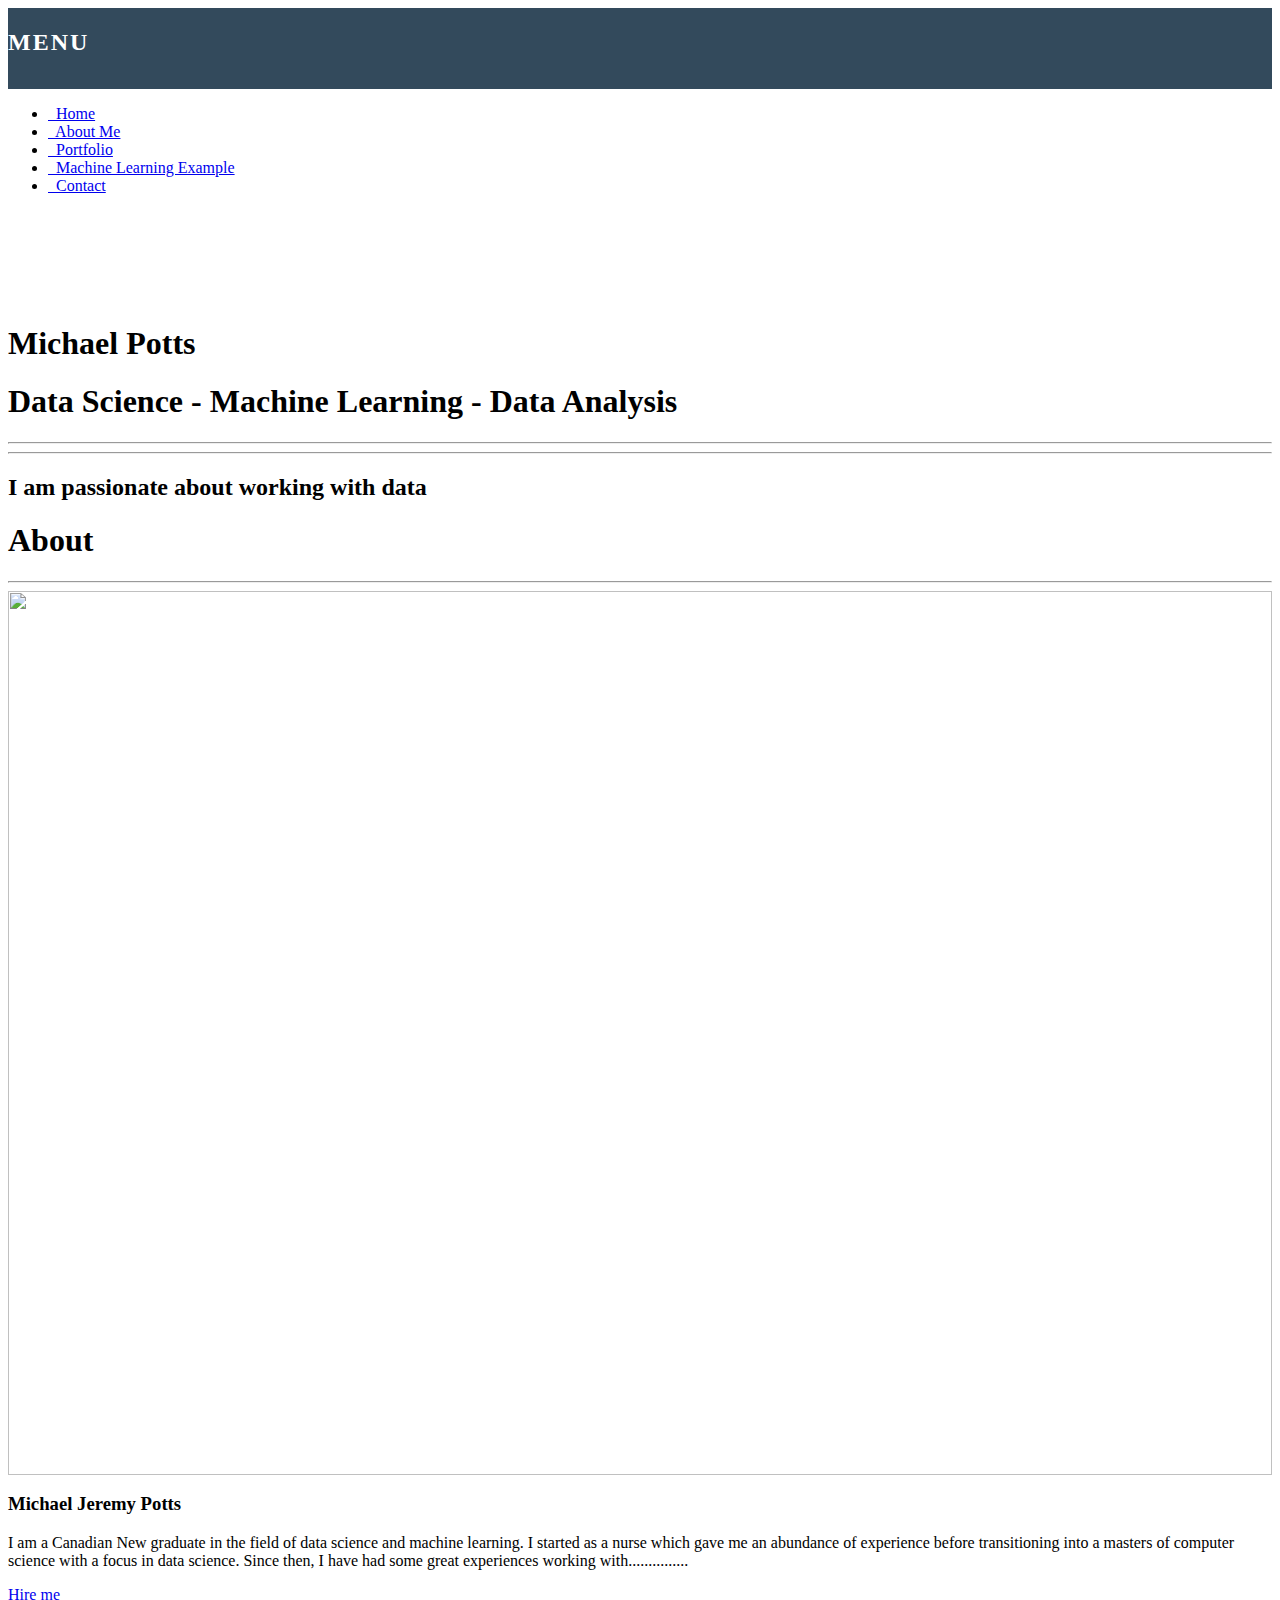
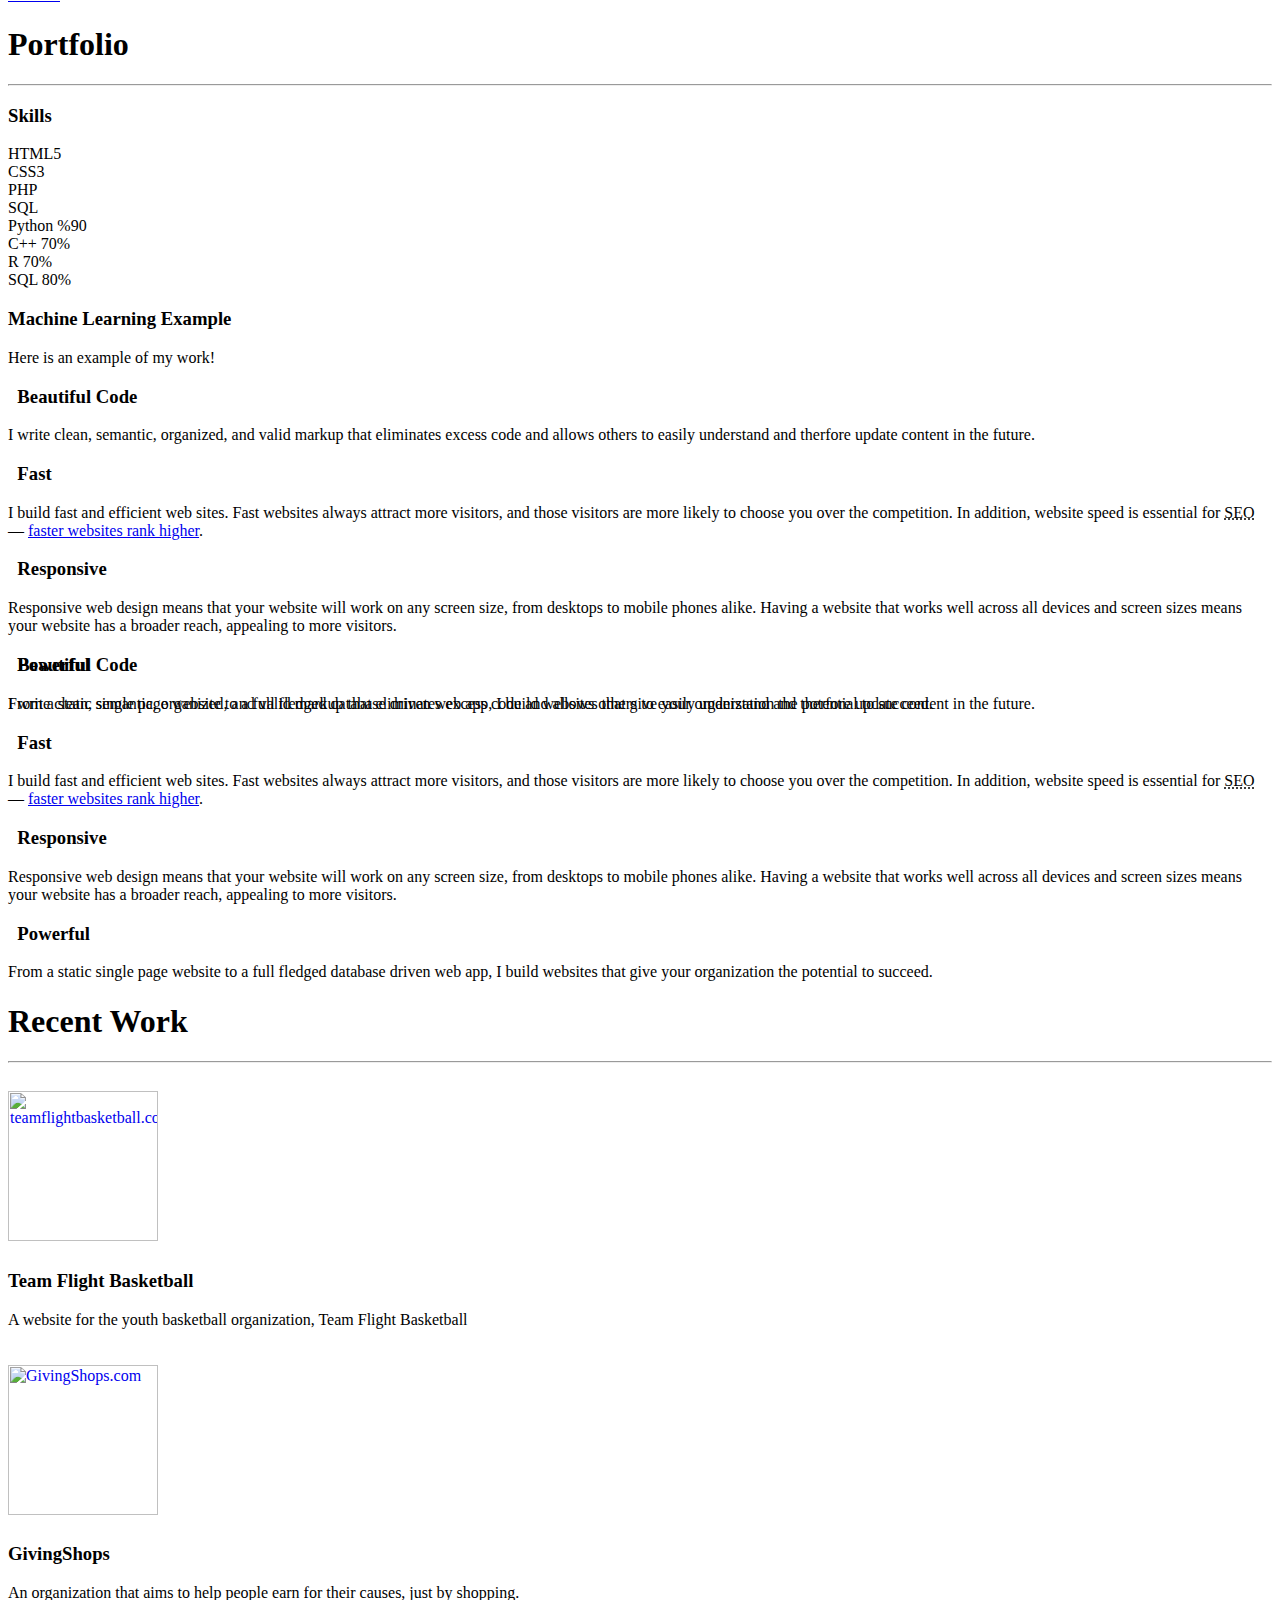
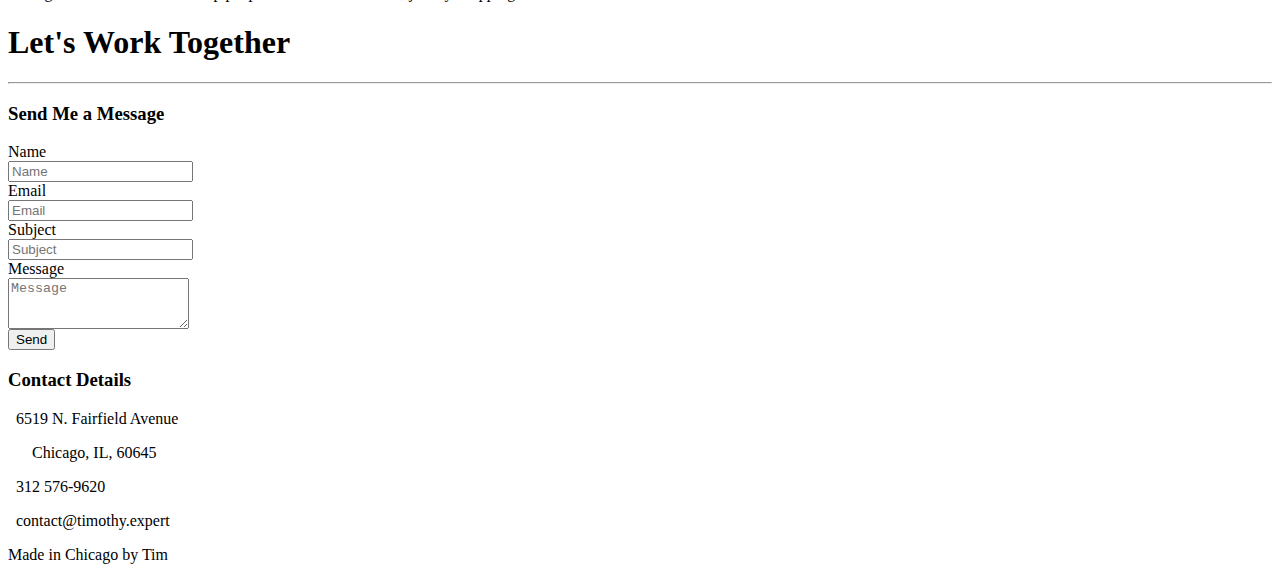
==== index2.html @ 887fa591 "Create index2.html" ====
<html lang="en">
<body>

  <nav class="main-nav" id="main-nav">
    <div style="height:80px;background: rgb(51,74,92);padding-top: 1px;"><h2 class="text-center" style="color:#fff; letter-spacing:2px;">MENU</h2></div>
    <ul class="nav nav-pills nav-stacked">
      <li class="active"><a href="#"><i class="fa fa-home fa-fw"></i>&nbsp; Home</a></li>
      <li><a href="#about"><i class="fa fa-user fa-fw"></i>&nbsp; About Me</a></li>
      <li><a href="#what-i-do"><i class="fa fa-signal fa-fw"></i>&nbsp; Portfolio</a></li>
      <li><a href="#work"><i class="fa fa-briefcase fa-fw"></i>&nbsp; Machine Learning Example</a></li>
      <li><a href="#contact"><i class="fa fa-envelope-o fa-fw"></i>&nbsp; Contact</a></li>
    </ul>
  </nav>

  <div class="page-wrap">

    <div class="jumbotron">
      <div style="margin-top:130px" class="container">
        <a href="#main-nav" class="h5 open-menu"><i style="color:#fff; position: relative; bottom:120px; cursor:pointer;" class="fa fa-bars fa-2x fa-fw"></i></a>
        <a href="#" class="h5 close-menu"><i style="color:#fff; position: relative; bottom:120px; cursor:pointer;" class="fa fa-times fa-2x fa-fw"></i></a>
        <h1>Michael Potts</h1>
        <div class="spacer"></div>
        <h1>Data Science - Machine Learning - Data Analysis</h1>
        <div class="spacer"></div>
        <hr><hr>
        <h2 class="text-center">I am passionate about working with data</h2>
      </div>
    </div>

    <div class="section" id="about"><h1>About</h1><hr></div>

    <div class="container">
      <div class="row">
        <div class="col-md-4">
          <div class="well">
            <img src="" style="height:100%; width:100%">
          </div>
        </div>
        <div class="col-md-8">
          <div class="well">
            <h3>Michael Jeremy Potts</h3>
            <p>I am a Canadian New graduate in the field of data science and machine learning. I started as a nurse which gave me an abundance of experience before transitioning into a masters of computer science with a focus in data science. Since then, I have had some great experiences working with...............</p>
            <p><a href="#form" class="btn btn-default">Hire me</a></p>
          </div>
        </div>
      </div><!--/.row-->
    </div><!--/.container-->

    <div class="section" id="what-i-do"><h1>Portfolio</h1><hr></div>

    <div class="container">
      <div class="row">
        <div class="col-md-8">
          <div class="well">
            <h3>Skills</h3>
            <div class="spacer"></div><div class="spacer"></div>
            <div class="row">
              <div class="col-md-4">
                <div class="html"></div> <h4 style="font-weight: 400; display: inline;">HTML5</h4><br>
                <div class="css"></div> <h4 style="font-weight: 400; display: inline;">CSS3</h4><br>
                <div class="php"></div> <h4 style="font-weight: 400; display: inline;">PHP</h4><br>
                <div class="sql"></div> <h4 style="font-weight: 400; display: inline; margin-bottom:5px;">SQL</h4>
              </div>
              <div class="col-md-8">
                <div class="progress">
                  <div class="progress-bar progress-bar-html" role="progressbar" aria-valuenow="90" aria-valuemin="0" aria-valuemax="100" style="width: 90%">
                    <span class="sr-only">Python %90</span>
                  </div>
                </div>
                <div class="progress">
                  <div class="progress-bar progress-bar-css" role="progressbar" aria-valuenow="70" aria-valuemin="0" aria-valuemax="100" style="width: 70%">
                    <span class="sr-only">C++ 70%</span>
                  </div>
                </div>
                <div class="progress">
                  <div class="progress-bar progress-bar-php" role="progressbar" aria-valuenow="70" aria-valuemin="0" aria-valuemax="100" style="width: 70%">
                    <span class="sr-only">R 70%</span>
                  </div>
                </div>
                <div class="progress">
                  <div class="progress-bar progress-bar-sql" role="progressbar" aria-valuenow="80" aria-valuemin="0" aria-valuemax="100" style="width: 80%">
                    <span class="sr-only">SQL 80%</span>
                  </div>
                </div>
              </div><!--/.col-6-->
            </div>
          </div>
        </div>
        <div class="col-md-4">
          <div class="well">
            <h3>Machine Learning Example</h3>
            <p>Here is an example of my work!</p>
          </div>
        </div>
      </div><!--/.row-->
    </div><!--/.container-->
    <div class="work visible-lg" style="height:250px !important;">
      <div class="container">
        <div class="row">
          <div class="col-md-3">
            <h3><i class="fa fa-code"></i>&nbsp; Beautiful Code</h3>
            <p>I write clean, semantic, organized, and valid markup that eliminates excess code and allows others to easily understand and therfore update content in the future.</p>
          </div>
          <div class="col-md-3">
            <h3><i class="fa fa-fighter-jet"></i>&nbsp; Fast</h3>
            <p>I build fast and efficient web sites. Fast websites always attract more visitors, and those visitors are more likely to choose you over the competition. In addition, website speed is essential for <abbr title="Search Engine Optimization">SEO</abbr> &mdash; <a href="http://moz.com/blog/how-website-speed-actually-impacts-search-ranking">faster websites rank higher</a>.</p>
          </div>
          <div class="col-md-3">
            <h3><i class="fa fa-arrows-alt"></i>&nbsp; Responsive</h3>
            <p>Responsive web design means that your website will work on any screen size, from desktops to mobile phones alike. Having a website that works well across all devices and screen sizes means your website has a broader reach, appealing to more visitors.</p>
          </div>
          <div class="col-md-3">
            <h3><i class="fa fa-bolt"></i>&nbsp; Powerful</h3>
            <p>From a static single page website to a full fledged database driven web app, I build websites that give your organization the potential to succeed.</p>
          </div>
        </div><!--/.row-->
      </div><!--/.container-->
    </div><!--/.work-->
    <!--mobile work-->
    <div class="container hidden-lg">
      <div class="row">
        <div class="col-md-12 col-sm-12 col-xs-12">
          <div class="well">
            <h3><i class="fa fa-code"></i>&nbsp; Beautiful Code</h3>
            <p>I write clean, semantic, organized, and valid markup that eliminates excess code and allows others to easily understand and therfore update content in the future.</p>
          </div>
        </div>
        <div class="col-md-12 col-sm-12 col-xs-12">
          <div class="well">
            <h3><i class="fa fa-fighter-jet"></i>&nbsp; Fast</h3>
            <p>I build fast and efficient web sites. Fast websites always attract more visitors, and those visitors are more likely to choose you over the competition. In addition, website speed is essential for <abbr title="Search Engine Optimization">SEO</abbr> &mdash; <a href="http://moz.com/blog/how-website-speed-actually-impacts-search-ranking">faster websites rank higher</a>.</p>
          </div>
        </div>
        <div class="col-md-12 col-sm-12 col-xs-12">
          <div class="well">
            <h3><i class="fa fa-arrows-alt"></i>&nbsp; Responsive</h3>
            <p>Responsive web design means that your website will work on any screen size, from desktops to mobile phones alike. Having a website that works well across all devices and screen sizes means your website has a broader reach, appealing to more visitors.</p>
          </div>
        </div>
        <div class="col-md-12 col-sm-12 col-xs-12">
          <div class="well">
            <h3><i class="fa fa-bolt"></i>&nbsp; Powerful</h3>
            <p>From a static single page website to a full fledged database driven web app, I build websites that give your organization the potential to succeed.</p>
          </div>
        </div>
      </div><!--/.row-->
    </div><!--/.container and mobile work-->


    <div class="section" id="work"><h1>Recent Work</h1><hr></div>

    <div class="container">
      <div class="row">
        <div class="col-md-6">
          <div class="well">
            <a href="http://teamflightbasketball.com"><img src="http://timothy.expert/codepen-resources/teamflightbasketball.png" alt="teamflightbasketball.com" height="150px" class="pull-left" style="padding-right: 15px; padding-bottom: 10px; padding-top:20px;"></a>
            <h3>Team Flight Basketball</h3>
            <p>A website for the youth basketball organization, Team Flight Basketball</p>
            <div class="spacer"></div><div class="spacer"></div>
          </div>
        </div>
        <div class="col-md-6">
          <div class="well">
            <a href="http://givingshops.com"><img src="http://timothy.expert/codepen-resources/givingshops.png" alt="GivingShops.com" height="150px" class="pull-left" style="padding-right: 15px; padding-bottom: 10px; padding-top:20px;"></a>
            <h3>GivingShops</h3>
            <p>An organization that aims to help people earn for their causes, just by shopping.</p>
            <div class="spacer"></div><div class="spacer"></div>
          </div>
        </div>
      </div><!--/.row-->
    </div><!--/.container-->


    <!--<div class="hidden-xs"><div class="work-together" id="contact">LETS WORK TOGETHER</div></div>-->
    <div class="section" id="contact"><h1>Let&apos;s Work Together</h1><hr></div>

    <div class="work-together">
      <div class="container">
        <div class="row">
          <div class="col-lg-8 col-md-8 col-sm-12 col-xs-12">
            <h3>Send Me a Message</h3>
            <div class="spacer"></div>
            <form class="form-horizontal" role="form" id="form" method="post">
              <div class="form-group">
                <label for="name" class="col-sm-2 control-label">Name</label>
                <div class="col-sm-10">
                  <input type="text" class="contact form-control" name="name" id="name" placeholder="Name">
                </div>
              </div>
              <div class="form-group">
                <label for="email" class="col-sm-2 control-label">Email</label>
                <div class="col-sm-10">
                  <input type="email" class="contact form-control" name="email" id="email" placeholder="Email">
                </div>
              </div>
              <div class="form-group">
                <label for="subject" class="col-sm-2 control-label">Subject</label>
                <div class="col-sm-10">
                  <input type="text" class="contact form-control" name="subject" id="subject" placeholder="Subject">
                </div>
              </div>
              <div class="form-group">
                <label for="message" class="col-sm-2 control-label">Message</label>
                <div class="col-sm-10">
                  <textarea class="contact form-control" rows="3" name="message" id="message" placeholder="Message"></textarea>
                </div>
              </div>
              <div class="form-group">
                <div class="col-sm-offset-2 col-sm-10">
                  <input type="submit" value="Send" class="btn btn-default" name="submit">
                </div>
              </div>
            </form>
          </div><!--/.col-->
          <div class="col-lg-4 col-md-4 hidden-sm hidden-xs">
            <h3>Contact Details</h3><div class="spacer"></div>
            <p class="lead" style="margin-bottom:0px;"><i class="fa fa-map-marker"></i>&nbsp; 6519 N. Fairfield Avenue</p><p class="lead" style="text-indent:24px">Chicago, IL, 60645</p>
            <p class="lead"><i class="fa fa-phone"></i>&nbsp; 312 576-9620</p>
            <p class="lead"><i class="fa fa-envelope"></i>&nbsp; contact@timothy.expert</p>
          </div>
        </div><!--/.row-->
      </div><!--/.container-->
      <div class="container hidden-sm hidden-xs"><div class="spacer"></div><div class="spacer"></div><footer><p class="pull-right">Made in Chicago by Tim</p></footer></div>
    </div><!--/.work-together-->

  </div><!--/.page-wrap-->
</body>
</html>
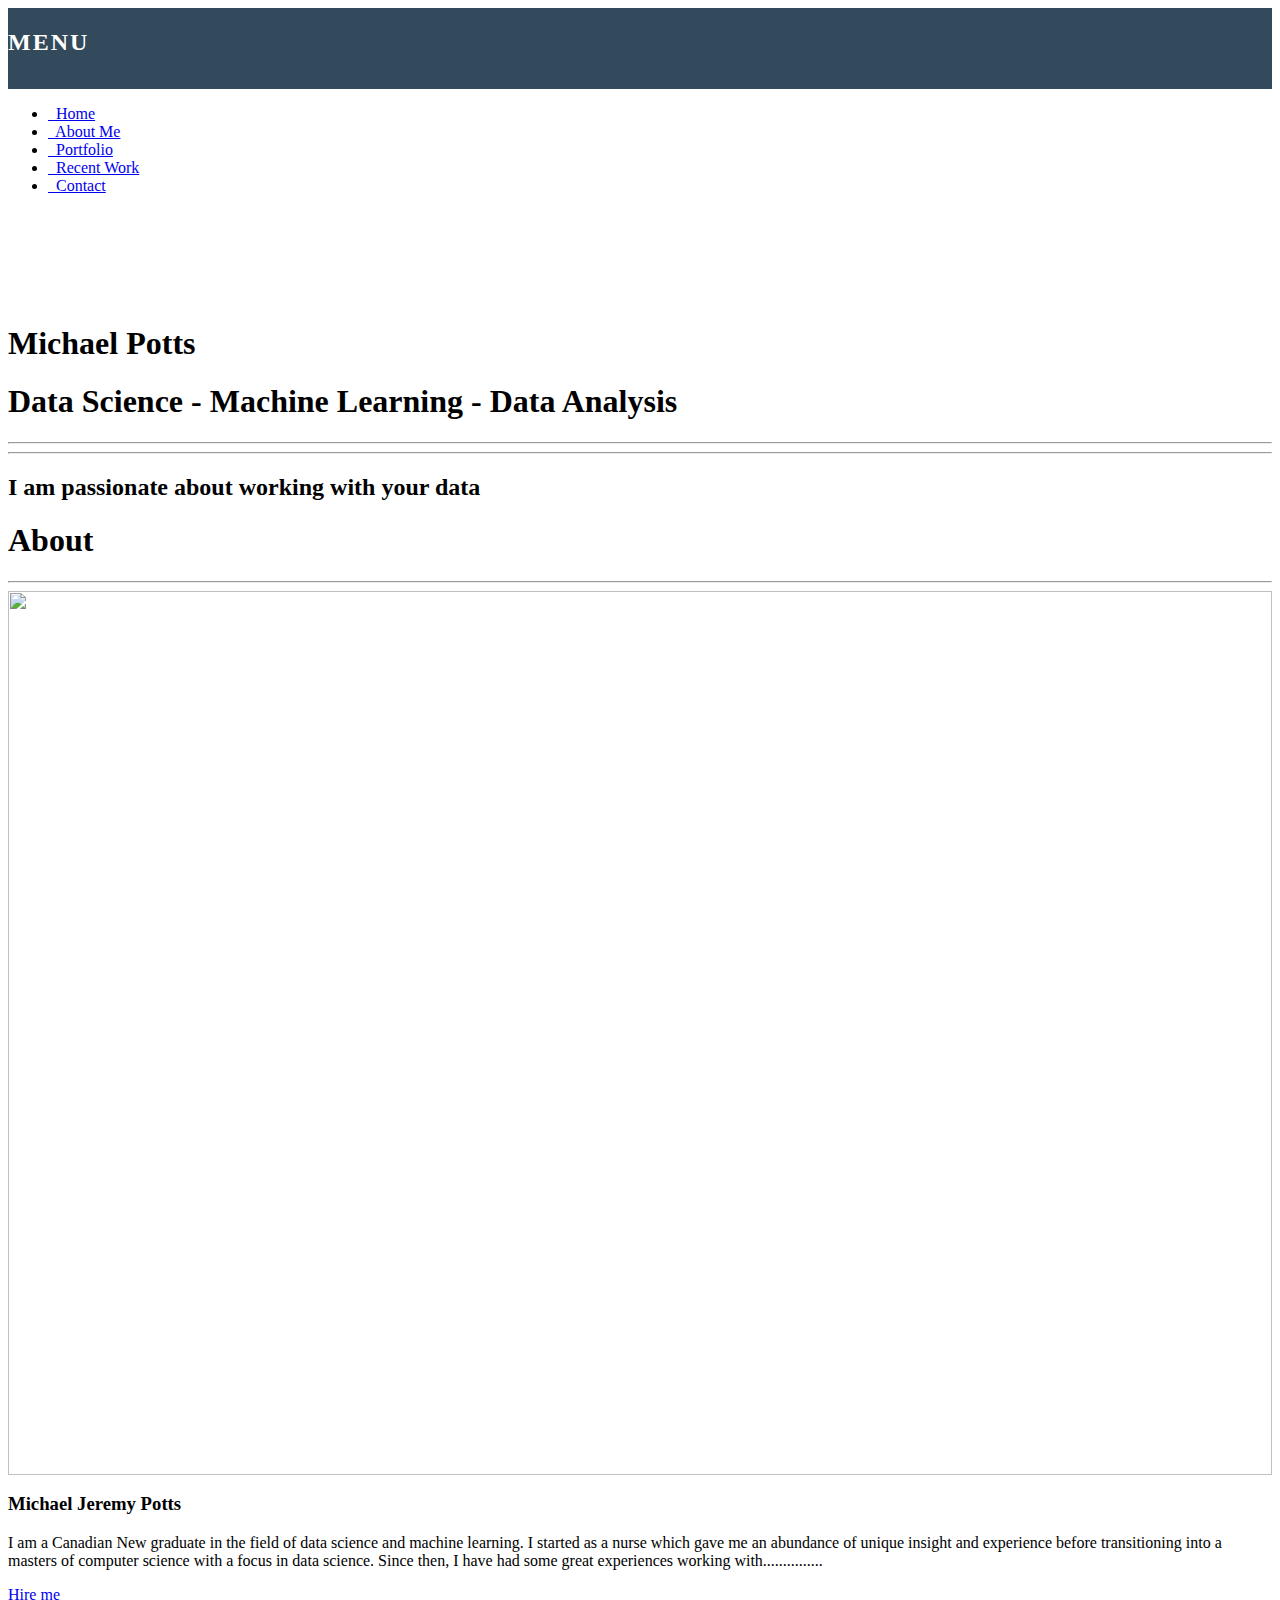
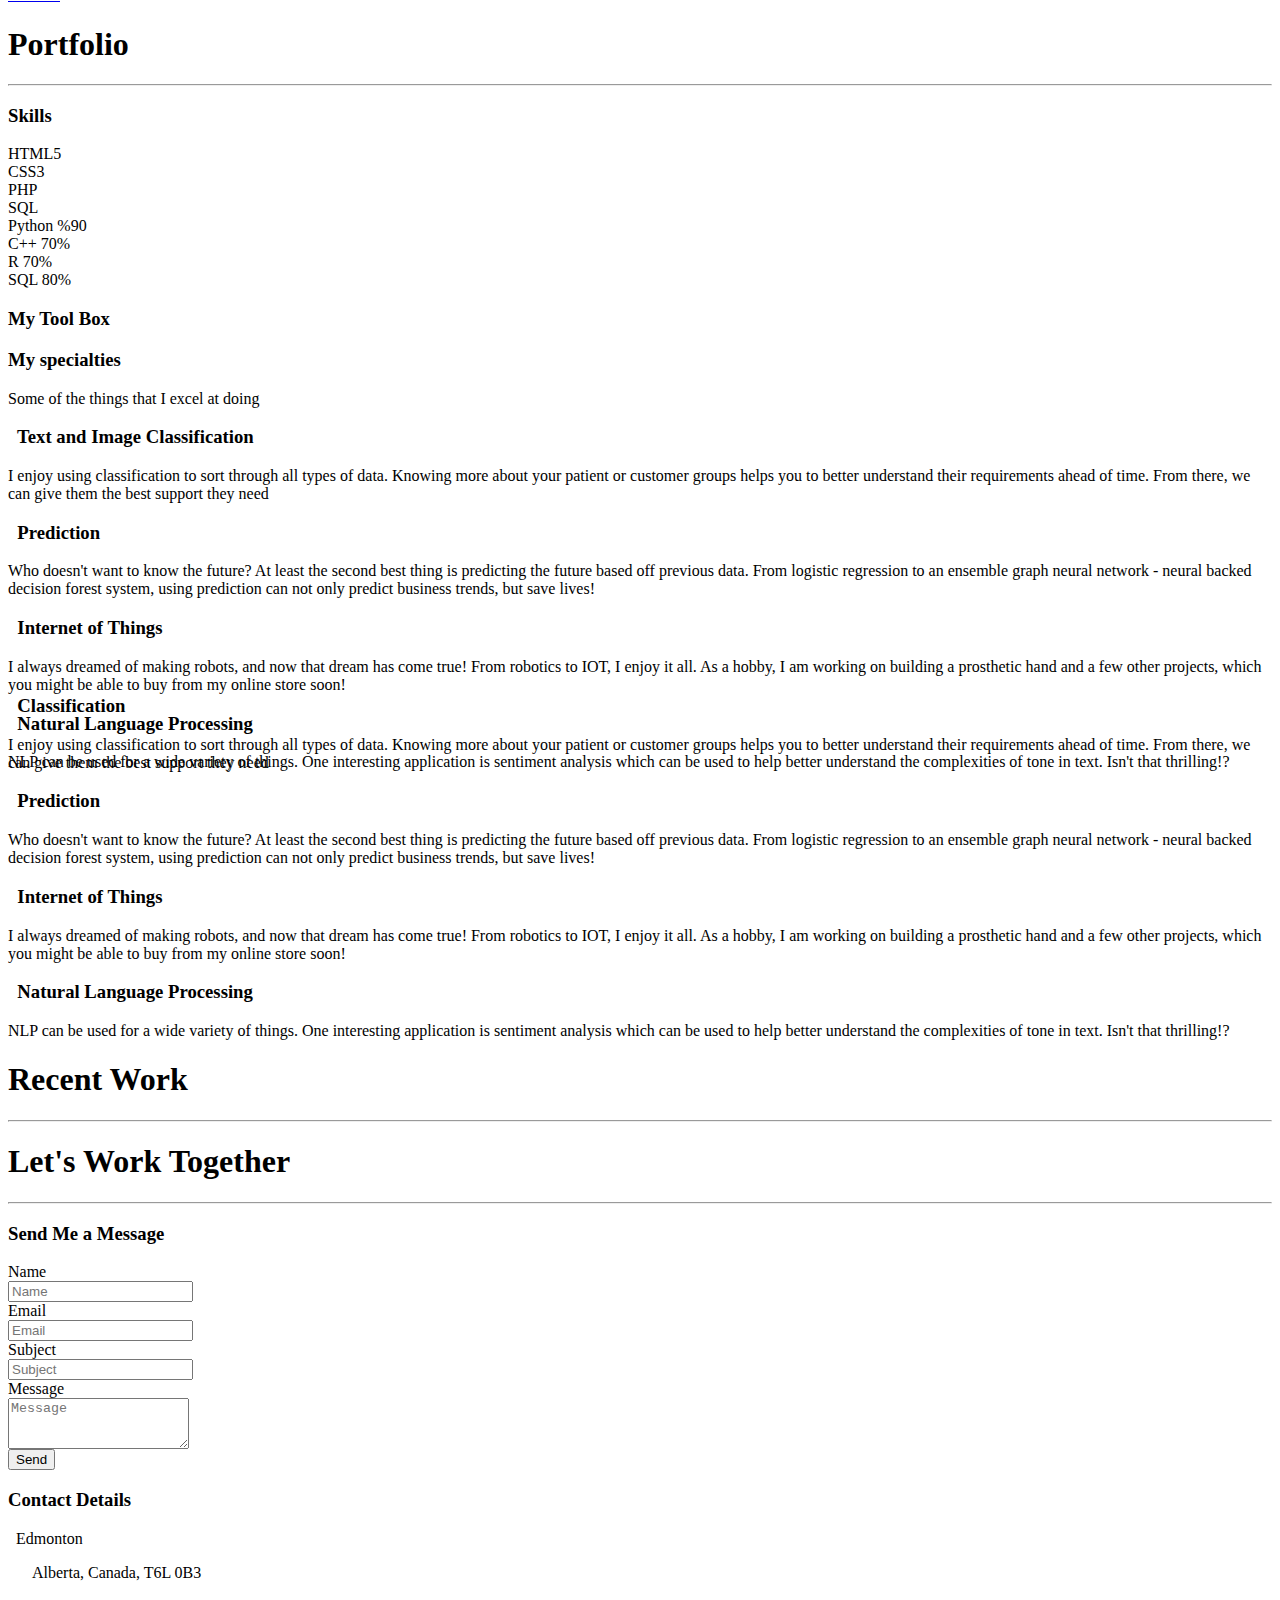
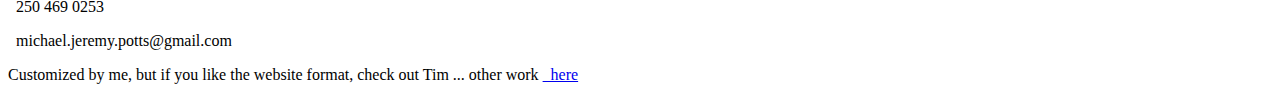
==== commit 5e03682e: "Update index2.html" ====
--- a/index2.html
+++ b/index2.html
@@ -7,7 +7,7 @@
       <li class="active"><a href="#"><i class="fa fa-home fa-fw"></i>&nbsp; Home</a></li>
       <li><a href="#about"><i class="fa fa-user fa-fw"></i>&nbsp; About Me</a></li>
       <li><a href="#what-i-do"><i class="fa fa-signal fa-fw"></i>&nbsp; Portfolio</a></li>
-      <li><a href="#work"><i class="fa fa-briefcase fa-fw"></i>&nbsp; Machine Learning Example</a></li>
+      <li><a href="#work"><i class="fa fa-briefcase fa-fw"></i>&nbsp; Recent Work</a></li>
       <li><a href="#contact"><i class="fa fa-envelope-o fa-fw"></i>&nbsp; Contact</a></li>
     </ul>
   </nav>
@@ -23,7 +23,7 @@
         <h1>Data Science - Machine Learning - Data Analysis</h1>
         <div class="spacer"></div>
         <hr><hr>
-        <h2 class="text-center">I am passionate about working with data</h2>
+        <h2 class="text-center">I am passionate about working with your data</h2>
       </div>
     </div>
 
@@ -39,7 +39,7 @@
         <div class="col-md-8">
           <div class="well">
             <h3>Michael Jeremy Potts</h3>
-            <p>I am a Canadian New graduate in the field of data science and machine learning. I started as a nurse which gave me an abundance of experience before transitioning into a masters of computer science with a focus in data science. Since then, I have had some great experiences working with...............</p>
+            <p>I am a Canadian New graduate in the field of data science and machine learning. I started as a nurse which gave me an abundance of unique insight and experience before transitioning into a masters of computer science with a focus in data science. Since then, I have had some great experiences working with...............</p>
             <p><a href="#form" class="btn btn-default">Hire me</a></p>
           </div>
         </div>
@@ -84,12 +84,13 @@
                 </div>
               </div><!--/.col-6-->
             </div>
+            <h3>My Tool Box</h3> <!-- fill in tool box-->
           </div>
         </div>
         <div class="col-md-4">
           <div class="well">
-            <h3>Machine Learning Example</h3>
-            <p>Here is an example of my work!</p>
+            <h3>My specialties</h3>
+            <p>Some of the things that I excel at doing</p>
           </div>
         </div>
       </div><!--/.row-->
@@ -98,20 +99,20 @@
       <div class="container">
         <div class="row">
           <div class="col-md-3">
-            <h3><i class="fa fa-code"></i>&nbsp; Beautiful Code</h3>
-            <p>I write clean, semantic, organized, and valid markup that eliminates excess code and allows others to easily understand and therfore update content in the future.</p>
-          </div>
-          <div class="col-md-3">
-            <h3><i class="fa fa-fighter-jet"></i>&nbsp; Fast</h3>
-            <p>I build fast and efficient web sites. Fast websites always attract more visitors, and those visitors are more likely to choose you over the competition. In addition, website speed is essential for <abbr title="Search Engine Optimization">SEO</abbr> &mdash; <a href="http://moz.com/blog/how-website-speed-actually-impacts-search-ranking">faster websites rank higher</a>.</p>
-          </div>
-          <div class="col-md-3">
-            <h3><i class="fa fa-arrows-alt"></i>&nbsp; Responsive</h3>
-            <p>Responsive web design means that your website will work on any screen size, from desktops to mobile phones alike. Having a website that works well across all devices and screen sizes means your website has a broader reach, appealing to more visitors.</p>
-          </div>
-          <div class="col-md-3">
-            <h3><i class="fa fa-bolt"></i>&nbsp; Powerful</h3>
-            <p>From a static single page website to a full fledged database driven web app, I build websites that give your organization the potential to succeed.</p>
+            <h3><i class="fa fa-code"></i>&nbsp; Text and Image Classification</h3> <!--Need to change symbols in css-->
+            <p>I enjoy using classification to sort through all types of data. Knowing more about your patient or customer groups helps you to better understand their requirements ahead of time. From there, we can give them the best support they need</p>
+          </div>
+          <div class="col-md-3">
+            <h3><i class="fa fa-arrows-alt"></i>&nbsp; Prediction</h3>
+            <p>Who doesn't want to know the future? At least the second best thing is predicting the future based off previous data. From logistic regression to an ensemble graph neural network - neural backed decision forest system, using prediction can not only predict business trends, but save lives!</p>
+          </div>
+          <div class="col-md-3">
+            <h3><i class="fa fa-fighter-jet"></i>&nbsp; Internet of Things</h3>
+            <p>I always dreamed of making robots, and now that dream has come true! From robotics to IOT, I enjoy it all. As a hobby, I am working on building a prosthetic hand and a few other projects, which you might be able to buy from my online store soon!</p>
+          </div>
+          <div class="col-md-3">
+            <h3><i class="fa fa-bolt"></i>&nbsp; Natural Language Processing</h3>
+            <p>NLP can be used for a wide variety of things. One interesting application is sentiment analysis which can be used to help better understand the complexities of tone in text. Isn't that thrilling!?</p>
           </div>
         </div><!--/.row-->
       </div><!--/.container-->
@@ -121,35 +122,35 @@
       <div class="row">
         <div class="col-md-12 col-sm-12 col-xs-12">
           <div class="well">
-            <h3><i class="fa fa-code"></i>&nbsp; Beautiful Code</h3>
-            <p>I write clean, semantic, organized, and valid markup that eliminates excess code and allows others to easily understand and therfore update content in the future.</p>
-          </div>
-        </div>
-        <div class="col-md-12 col-sm-12 col-xs-12">
-          <div class="well">
-            <h3><i class="fa fa-fighter-jet"></i>&nbsp; Fast</h3>
-            <p>I build fast and efficient web sites. Fast websites always attract more visitors, and those visitors are more likely to choose you over the competition. In addition, website speed is essential for <abbr title="Search Engine Optimization">SEO</abbr> &mdash; <a href="http://moz.com/blog/how-website-speed-actually-impacts-search-ranking">faster websites rank higher</a>.</p>
-          </div>
-        </div>
-        <div class="col-md-12 col-sm-12 col-xs-12">
-          <div class="well">
-            <h3><i class="fa fa-arrows-alt"></i>&nbsp; Responsive</h3>
-            <p>Responsive web design means that your website will work on any screen size, from desktops to mobile phones alike. Having a website that works well across all devices and screen sizes means your website has a broader reach, appealing to more visitors.</p>
-          </div>
-        </div>
-        <div class="col-md-12 col-sm-12 col-xs-12">
-          <div class="well">
-            <h3><i class="fa fa-bolt"></i>&nbsp; Powerful</h3>
-            <p>From a static single page website to a full fledged database driven web app, I build websites that give your organization the potential to succeed.</p>
+            <h3><i class="fa fa-code"></i>&nbsp; Classification</h3>
+            <p>I enjoy using classification to sort through all types of data. Knowing more about your patient or customer groups helps you to better understand their requirements ahead of time. From there, we can give them the best support they need</p>
+          </div>
+        </div>
+        <div class="col-md-12 col-sm-12 col-xs-12">
+          <div class="well">
+            <h3><i class="fa fa-arrows-alt"></i>&nbsp; Prediction</h3>
+            <p>Who doesn't want to know the future? At least the second best thing is predicting the future based off previous data. From logistic regression to an ensemble graph neural network - neural backed decision forest system, using prediction can not only predict business trends, but save lives!</p>
+          </div>
+        </div>
+        <div class="col-md-12 col-sm-12 col-xs-12">
+          <div class="well">
+            <h3><i class="fa fa-fighter-jet"></i>&nbsp; Internet of Things</h3>
+            <p>I always dreamed of making robots, and now that dream has come true! From robotics to IOT, I enjoy it all. As a hobby, I am working on building a prosthetic hand and a few other projects, which you might be able to buy from my online store soon!</p>
+          </div>
+        </div>
+        <div class="col-md-12 col-sm-12 col-xs-12">
+          <div class="well">
+            <h3><i class="fa fa-bolt"></i>&nbsp; Natural Language Processing</h3>
+            <p>NLP can be used for a wide variety of things. One interesting application is sentiment analysis which can be used to help better understand the complexities of tone in text. Isn't that thrilling!?</p>
           </div>
         </div>
       </div><!--/.row-->
     </div><!--/.container and mobile work-->
 
-
+    <!-- Get rid of this and replace with machine learning examples?-->
     <div class="section" id="work"><h1>Recent Work</h1><hr></div>
 
-    <div class="container">
+    <!--<div class="container">
       <div class="row">
         <div class="col-md-6">
           <div class="well">
@@ -167,9 +168,8 @@
             <div class="spacer"></div><div class="spacer"></div>
           </div>
         </div>
-      </div><!--/.row-->
-    </div><!--/.container-->
-
+      </div>
+    </div> -->
 
     <!--<div class="hidden-xs"><div class="work-together" id="contact">LETS WORK TOGETHER</div></div>-->
     <div class="section" id="contact"><h1>Let&apos;s Work Together</h1><hr></div>
@@ -214,13 +214,13 @@
           </div><!--/.col-->
           <div class="col-lg-4 col-md-4 hidden-sm hidden-xs">
             <h3>Contact Details</h3><div class="spacer"></div>
-            <p class="lead" style="margin-bottom:0px;"><i class="fa fa-map-marker"></i>&nbsp; 6519 N. Fairfield Avenue</p><p class="lead" style="text-indent:24px">Chicago, IL, 60645</p>
-            <p class="lead"><i class="fa fa-phone"></i>&nbsp; 312 576-9620</p>
-            <p class="lead"><i class="fa fa-envelope"></i>&nbsp; contact@timothy.expert</p>
+            <p class="lead" style="margin-bottom:0px;"><i class="fa fa-map-marker"></i>&nbsp; Edmonton</p><p class="lead" style="text-indent:24px">Alberta, Canada, T6L 0B3</p>
+            <p class="lead"><i class="fa fa-phone"></i>&nbsp; 250 469 0253</p>
+            <p class="lead"><i class="fa fa-envelope"></i>&nbsp; michael.jeremy.potts@gmail.com</p>
           </div>
         </div><!--/.row-->
       </div><!--/.container-->
-      <div class="container hidden-sm hidden-xs"><div class="spacer"></div><div class="spacer"></div><footer><p class="pull-right">Made in Chicago by Tim</p></footer></div>
+      <div class="container hidden-sm hidden-xs"><div class="spacer"></div><div class="spacer"></div><footer><p class="pull-right">Customized by me, but if you like the website format, check out Tim ... other work <a href="#Timlink"></i>&nbsp; here</a></p></footer></div>
     </div><!--/.work-together-->
 
   </div><!--/.page-wrap-->
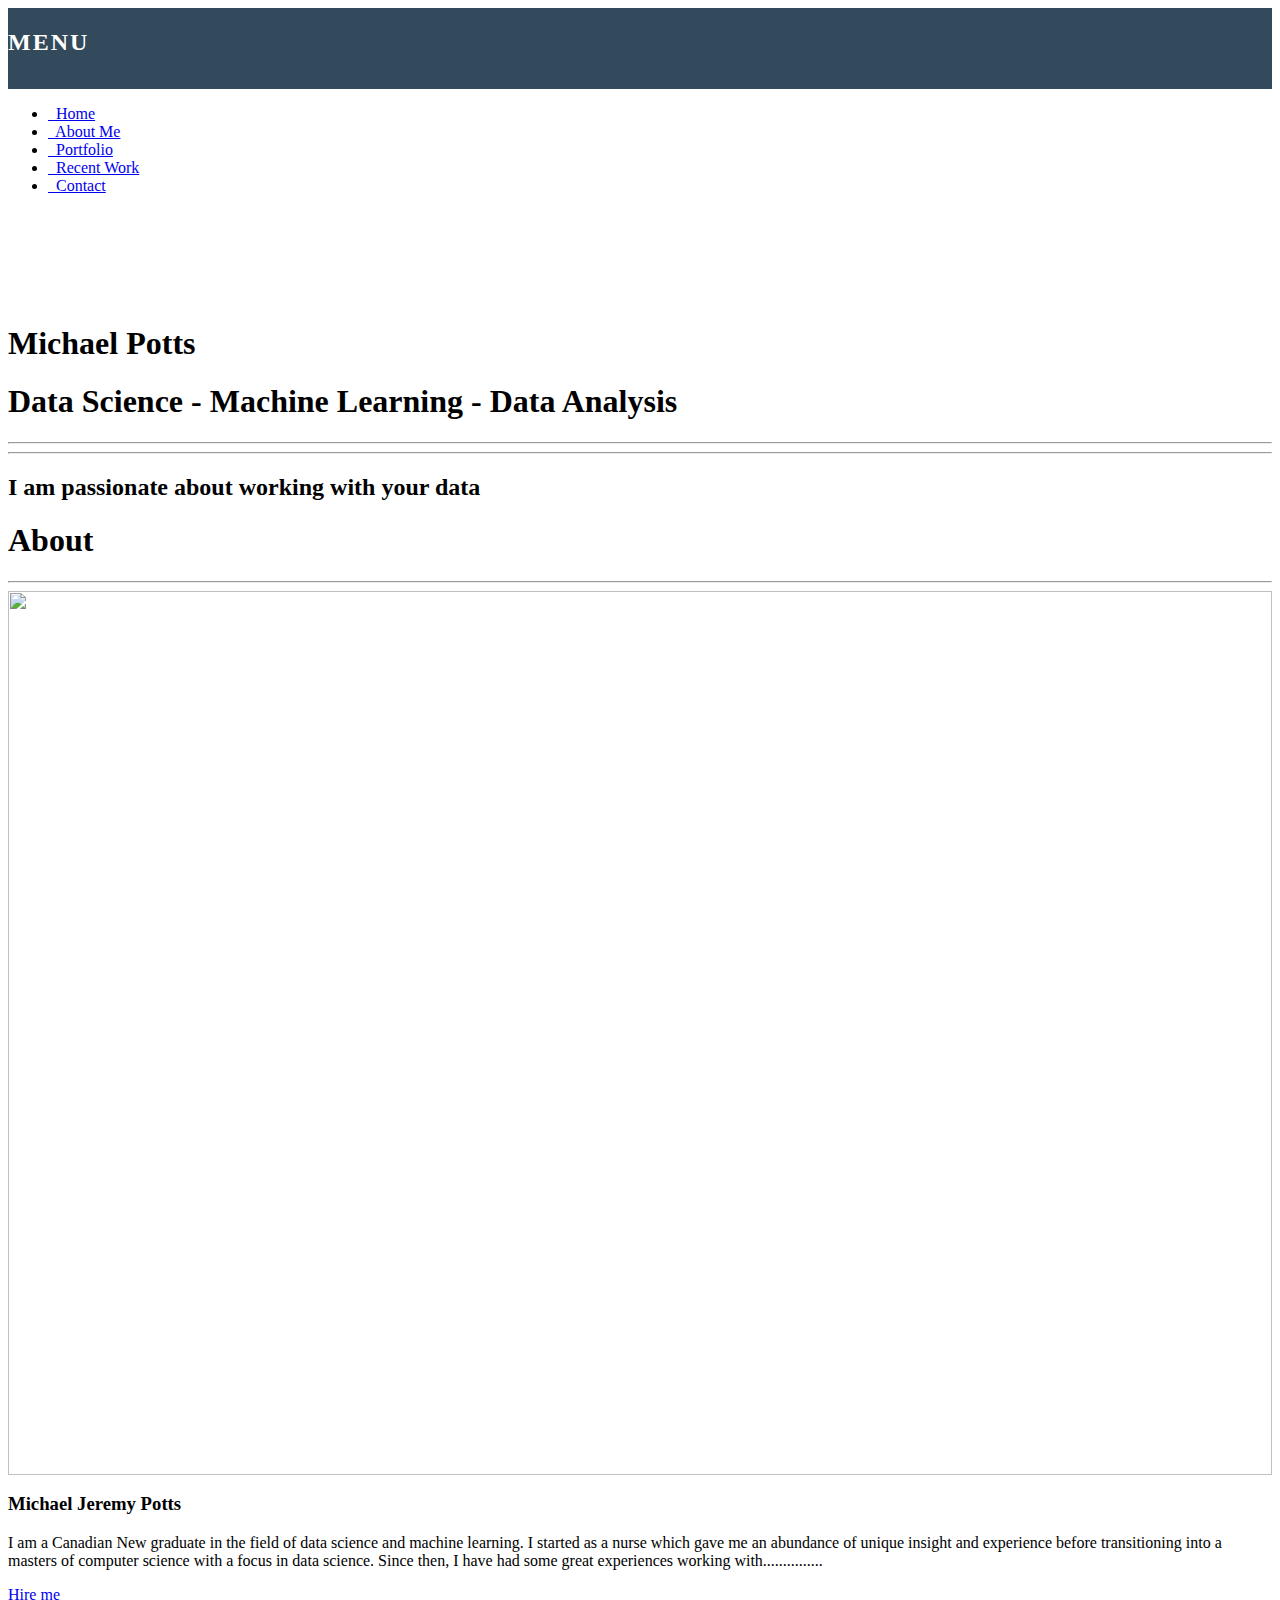
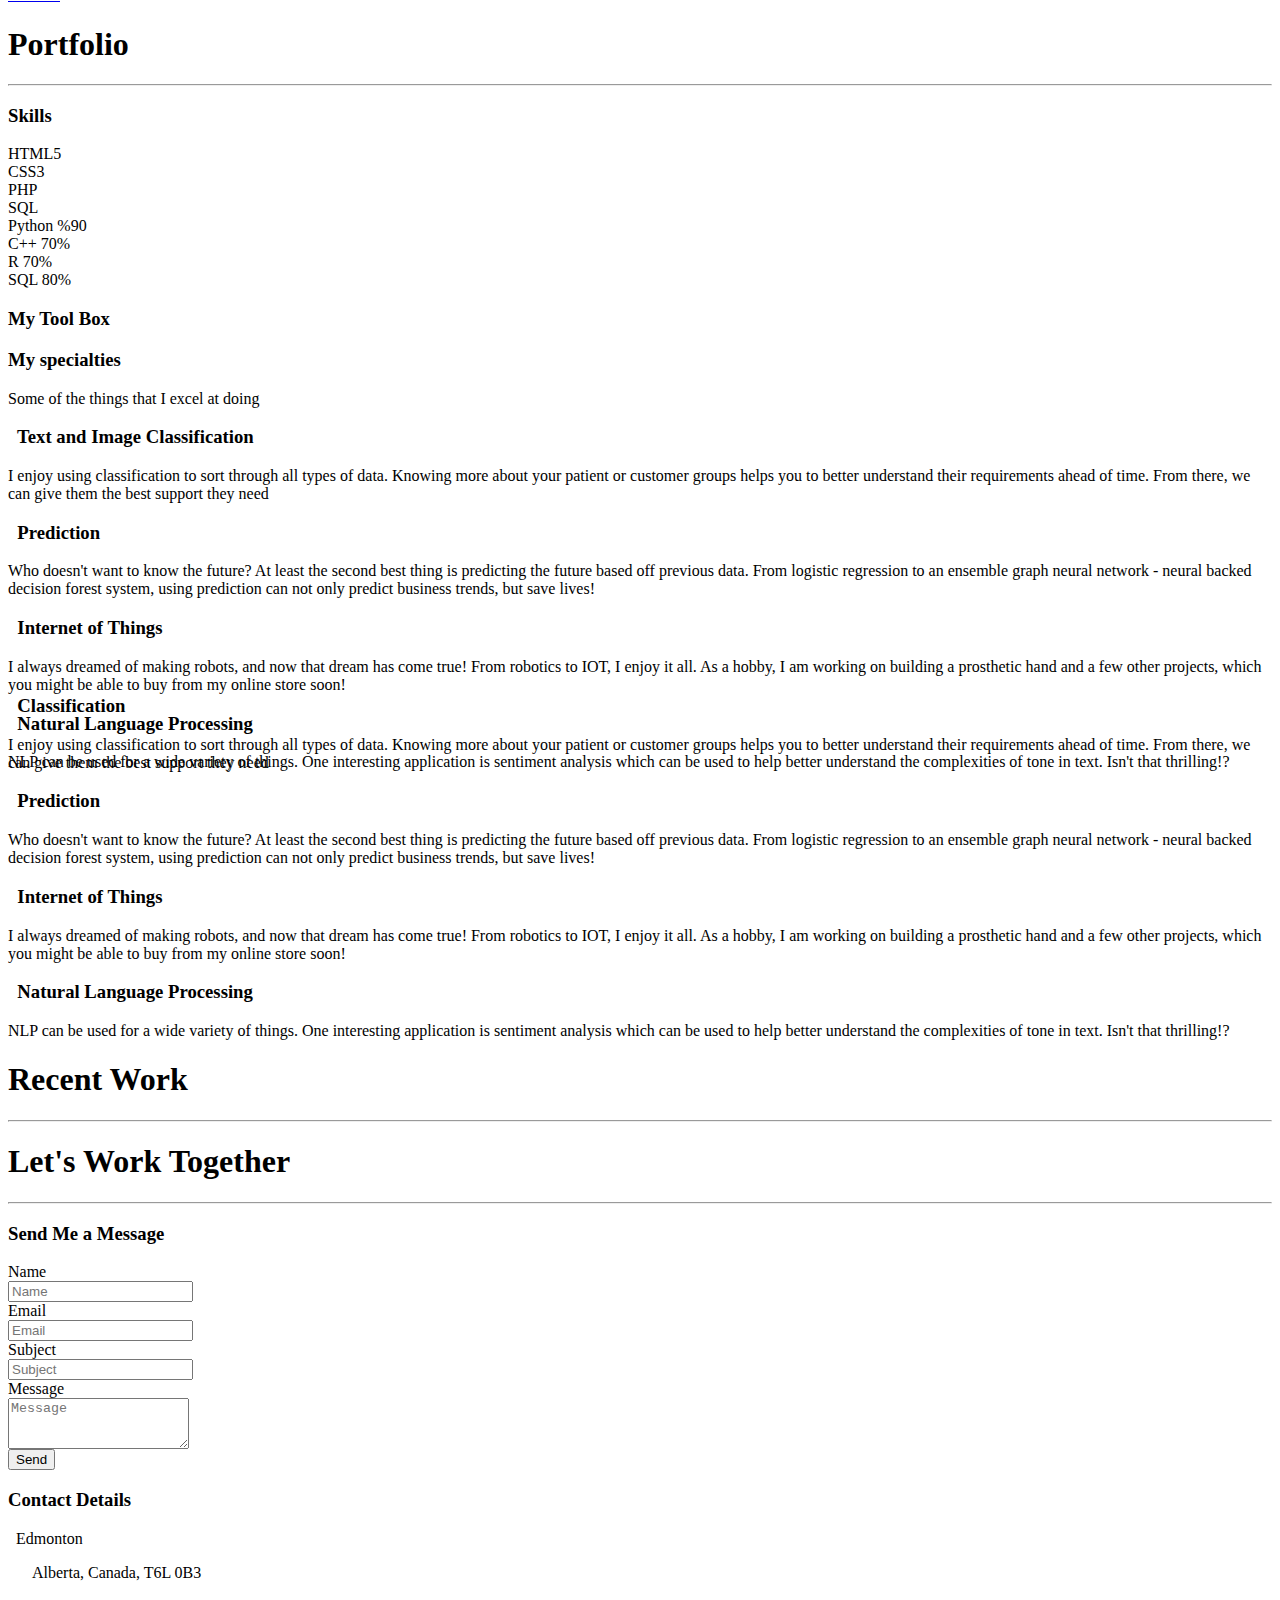
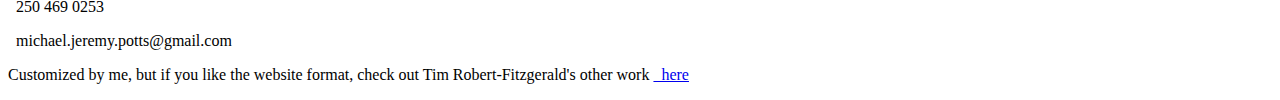
==== commit 1b139068: "Update index2.html" ====
--- a/index2.html
+++ b/index2.html
@@ -220,7 +220,7 @@
           </div>
         </div><!--/.row-->
       </div><!--/.container-->
-      <div class="container hidden-sm hidden-xs"><div class="spacer"></div><div class="spacer"></div><footer><p class="pull-right">Customized by me, but if you like the website format, check out Tim ... other work <a href="#Timlink"></i>&nbsp; here</a></p></footer></div>
+      <div class="container hidden-sm hidden-xs"><div class="spacer"></div><div class="spacer"></div><footer><p class="pull-right">Customized by me, but if you like the website format, check out Tim Robert-Fitzgerald's other work <a href="https://www.linkedin.com/in/timrf/"></i>&nbsp; here</a></p></footer></div>
     </div><!--/.work-together-->
 
   </div><!--/.page-wrap-->
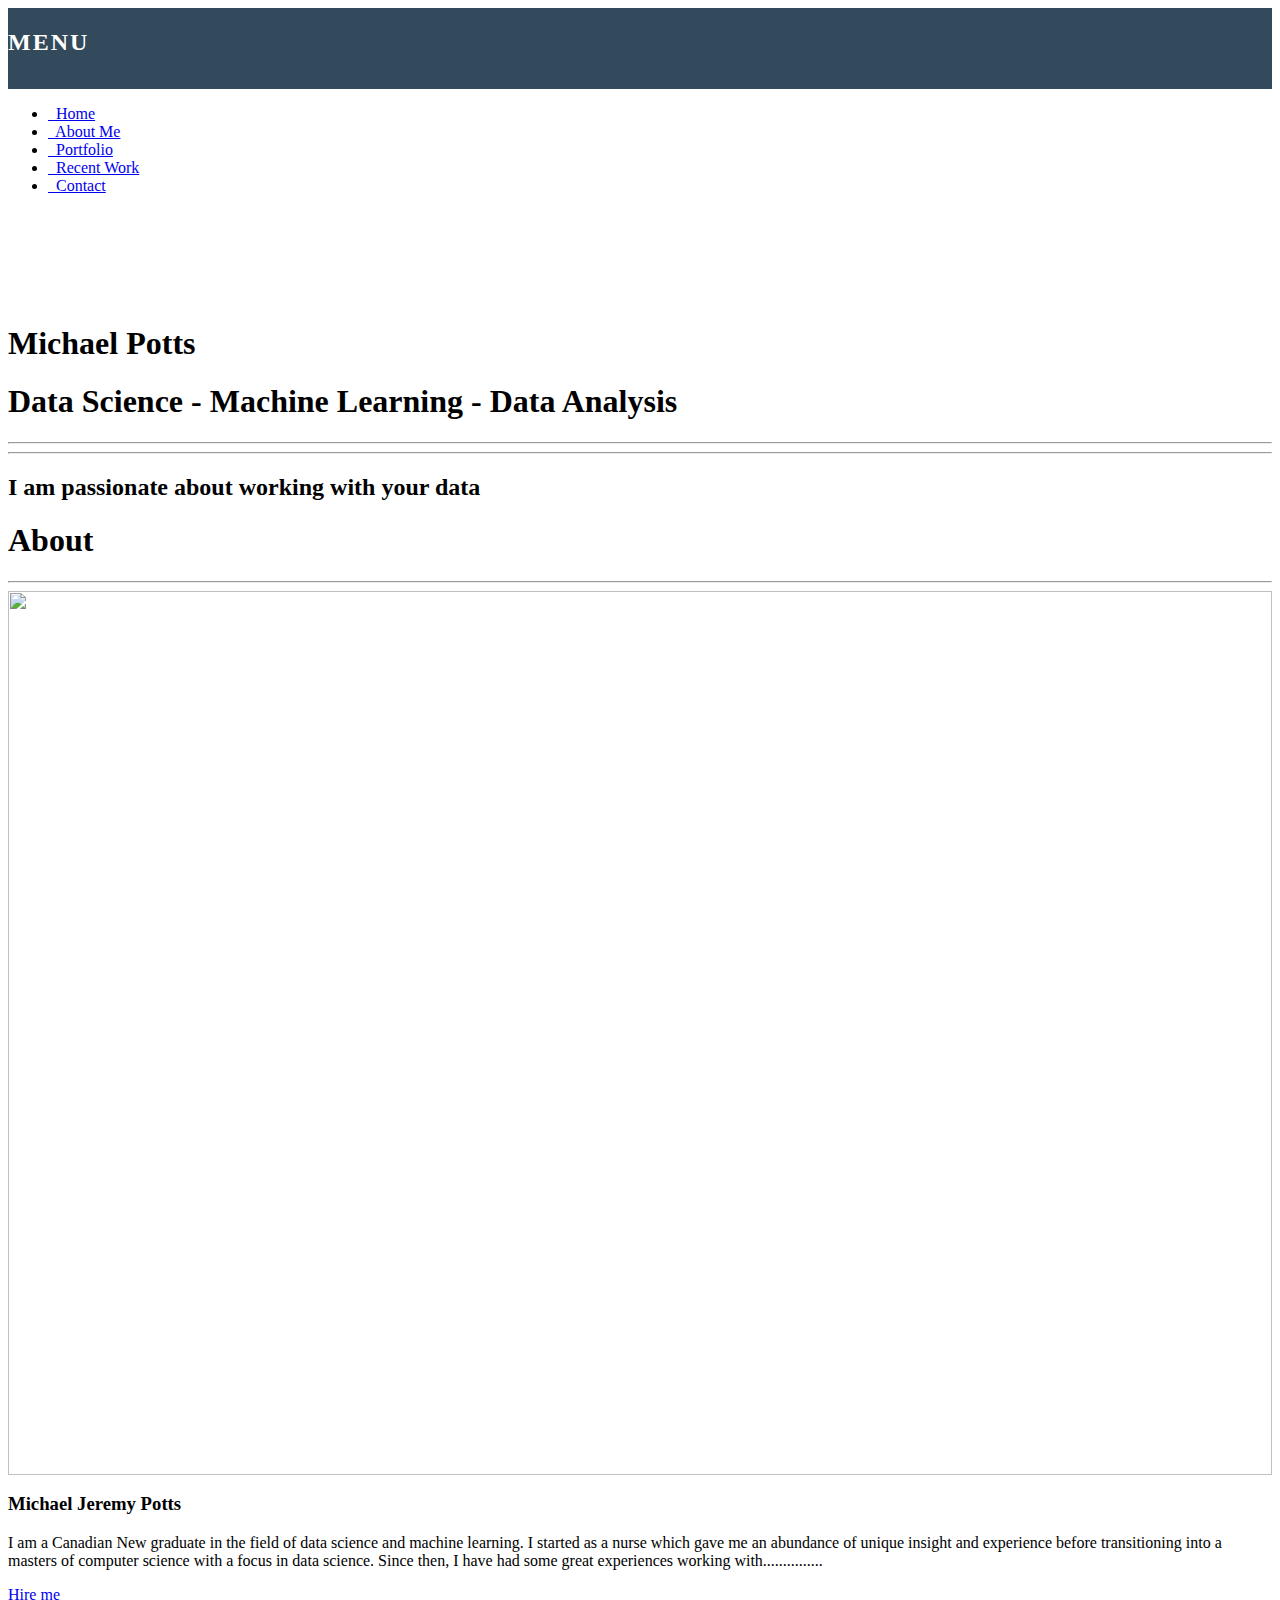
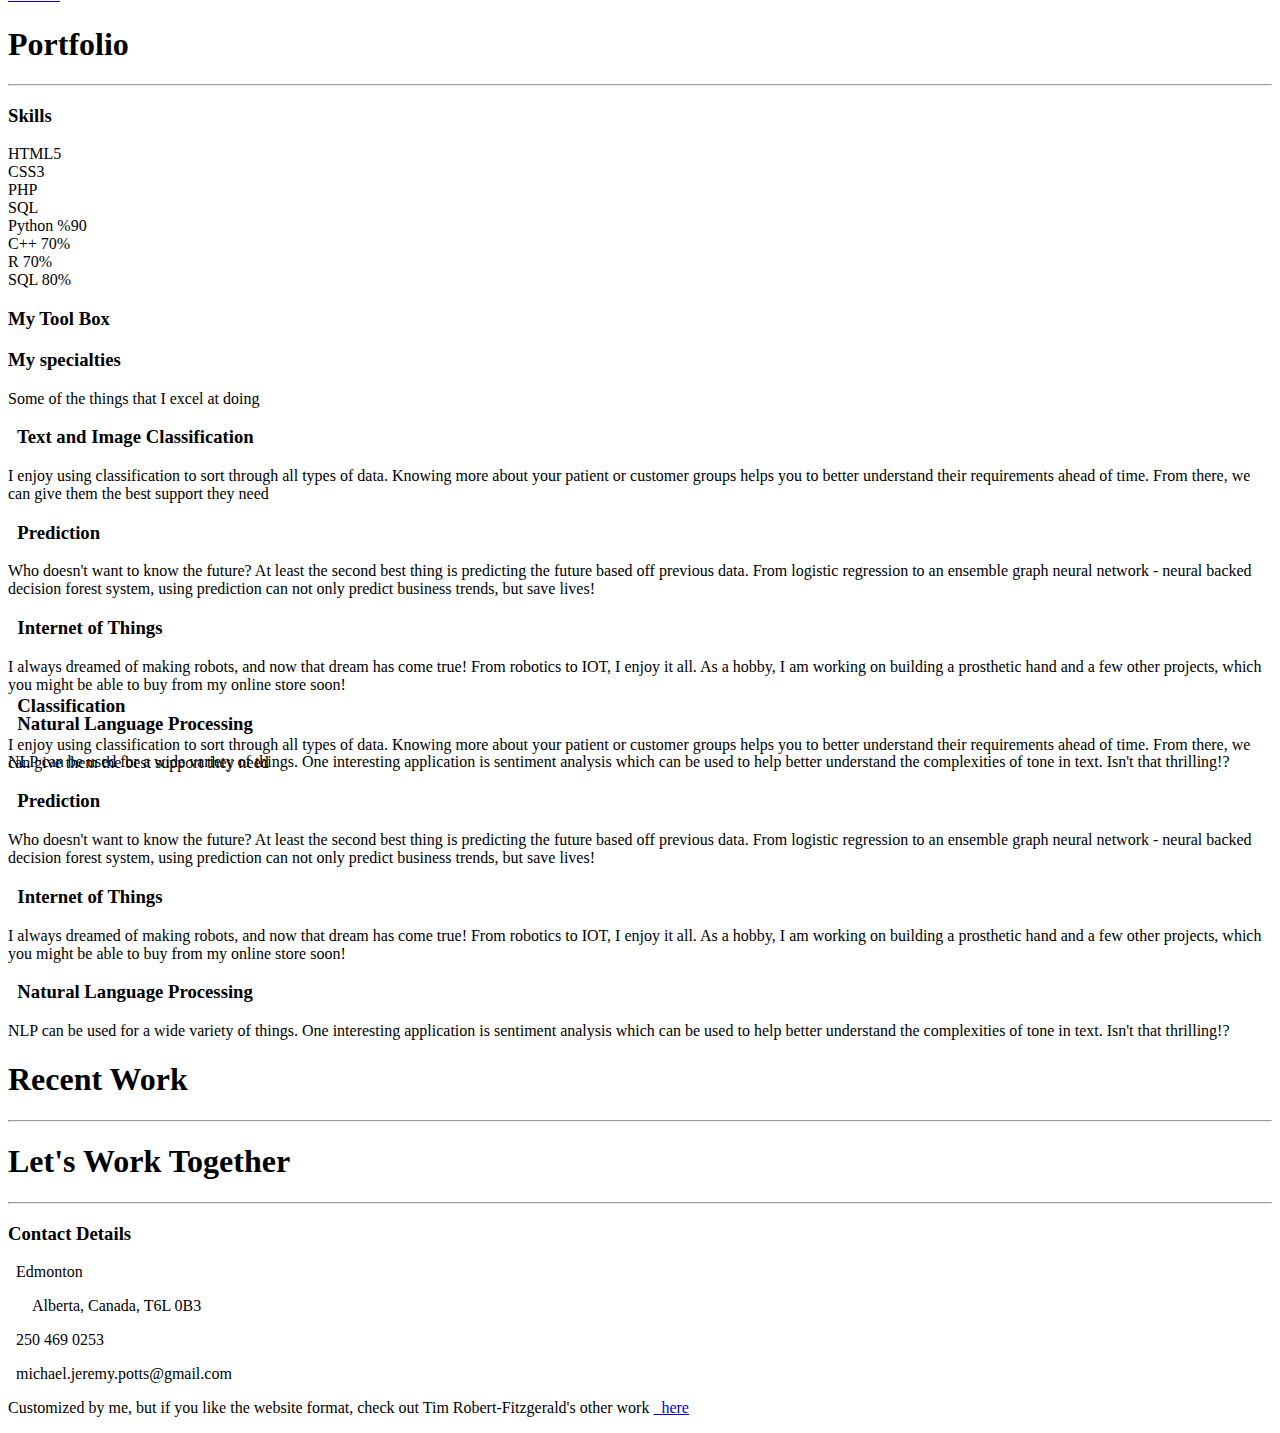
==== commit 8f553d84: "Update index2.html" ====
--- a/index2.html
+++ b/index2.html
@@ -177,41 +177,6 @@
     <div class="work-together">
       <div class="container">
         <div class="row">
-          <div class="col-lg-8 col-md-8 col-sm-12 col-xs-12">
-            <h3>Send Me a Message</h3>
-            <div class="spacer"></div>
-            <form class="form-horizontal" role="form" id="form" method="post">
-              <div class="form-group">
-                <label for="name" class="col-sm-2 control-label">Name</label>
-                <div class="col-sm-10">
-                  <input type="text" class="contact form-control" name="name" id="name" placeholder="Name">
-                </div>
-              </div>
-              <div class="form-group">
-                <label for="email" class="col-sm-2 control-label">Email</label>
-                <div class="col-sm-10">
-                  <input type="email" class="contact form-control" name="email" id="email" placeholder="Email">
-                </div>
-              </div>
-              <div class="form-group">
-                <label for="subject" class="col-sm-2 control-label">Subject</label>
-                <div class="col-sm-10">
-                  <input type="text" class="contact form-control" name="subject" id="subject" placeholder="Subject">
-                </div>
-              </div>
-              <div class="form-group">
-                <label for="message" class="col-sm-2 control-label">Message</label>
-                <div class="col-sm-10">
-                  <textarea class="contact form-control" rows="3" name="message" id="message" placeholder="Message"></textarea>
-                </div>
-              </div>
-              <div class="form-group">
-                <div class="col-sm-offset-2 col-sm-10">
-                  <input type="submit" value="Send" class="btn btn-default" name="submit">
-                </div>
-              </div>
-            </form>
-          </div><!--/.col-->
           <div class="col-lg-4 col-md-4 hidden-sm hidden-xs">
             <h3>Contact Details</h3><div class="spacer"></div>
             <p class="lead" style="margin-bottom:0px;"><i class="fa fa-map-marker"></i>&nbsp; Edmonton</p><p class="lead" style="text-indent:24px">Alberta, Canada, T6L 0B3</p>
